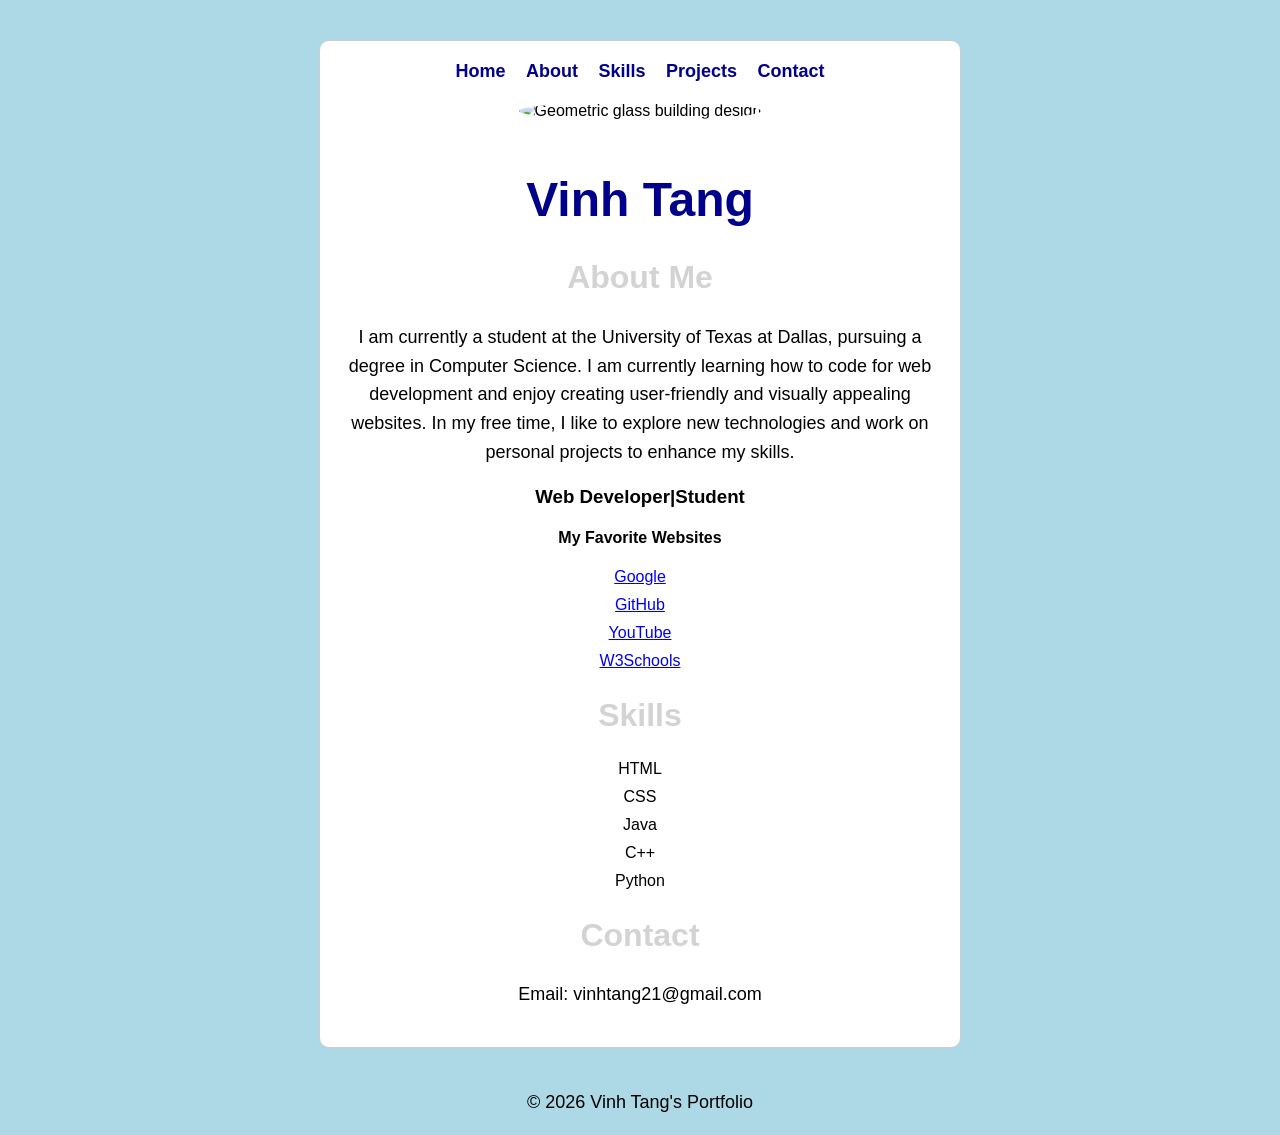
==== index.html @ a7a6cc86 "Add initial HTML and CSS files for personal site" ====
<!DOCTYPE html>
<html lang="en">

<head>

  <title>My Personal Site</title>

  <link rel="stylesheet" href="style.css">

</head>

<body>

  <div class="card">

    <nav class="navbar">

      <a href="#home">Home</a>
      <a href="#about">About</a>
      <a href="#skills">Skills</a>
      <a href="#projects">Projects</a>
      <a href="#contact">Contact</a>

    </nav>

    <img class="hero-image" src="img/hero-bg.jpg" alt="Geometric glass building design">

    <h1 id="home">Vinh Tang</h1>

    <section id="about">
      <h2>About Me</h2>

      <p>I am currently a student at the University of Texas at Dallas, pursuing a degree in Computer Science. I am currently learning how to code for web development and enjoy creating user-friendly and visually appealing websites. In my free time, I like to explore new technologies and work on personal projects to enhance my skills.</p>

      <h3>Web Developer|Student</h3>

      <h4>My Favorite Websites</h4>

      <ul>

        <li><a href="https://www.google.com">Google</a></li>
        <li><a href="https://github.com">GitHub</a></li>
        <li><a href="https://www.youtube.com">YouTube</a></li>
        <li><a href="https://www.w3schools.com">W3Schools</a></li>

      </ul>

      </section>

      <section id="skills">
        <h2>Skills</h2>

        <ul>
          <li>HTML</li>
          <li>CSS</li>
          <li>Java</li>
          <li>C++</li>
          <li>Python</li>
        </ul>
      </section>

      <section id="projects"></section>

      <section id="contact">
        <h2>Contact</h2>

        <p>Email: vinhtang21@gmail.com</p>

    </div>
    
  </body>

<footer>

    <p>© 2026 Vinh Tang's Portfolio</p>

</footer>
</html>
---- style.css ----
body {
  background-color: lightblue;
  text-align: center;
  font-family: Arial, sans-serif;

}

.card {
  background-color: white;
  border: 1px solid #ccc;
  border-radius: 10px;
  padding: 20px;
  margin: 40px auto;
  width: 80%;
  max-width: 600px;
  
}

.navbar {
  margin-bottom: 20px;
}

.navbar a {
  color: darkblue;
  font-size: 18px;
  font-weight: bold;
  margin: 0 8px;
  text-decoration: none;
}

.navbar a:hover {
  text-decoration: underline;
}

.hero-image {
  height: auto;
  width: 100%;
  border-radius: 50%;
  margin-bottom: 20px;
  
}

h1{
  font-size: 48px;
  color: darkblue;

}

h2 {
  font-size: 32px;
  color: lightgrey;

}

p {
  font-size: 18px;
  line-height: 1.6;
}

ul {
  list-style-type: none;
  padding: 0;
}

li {
  margin: 10px 0;
}
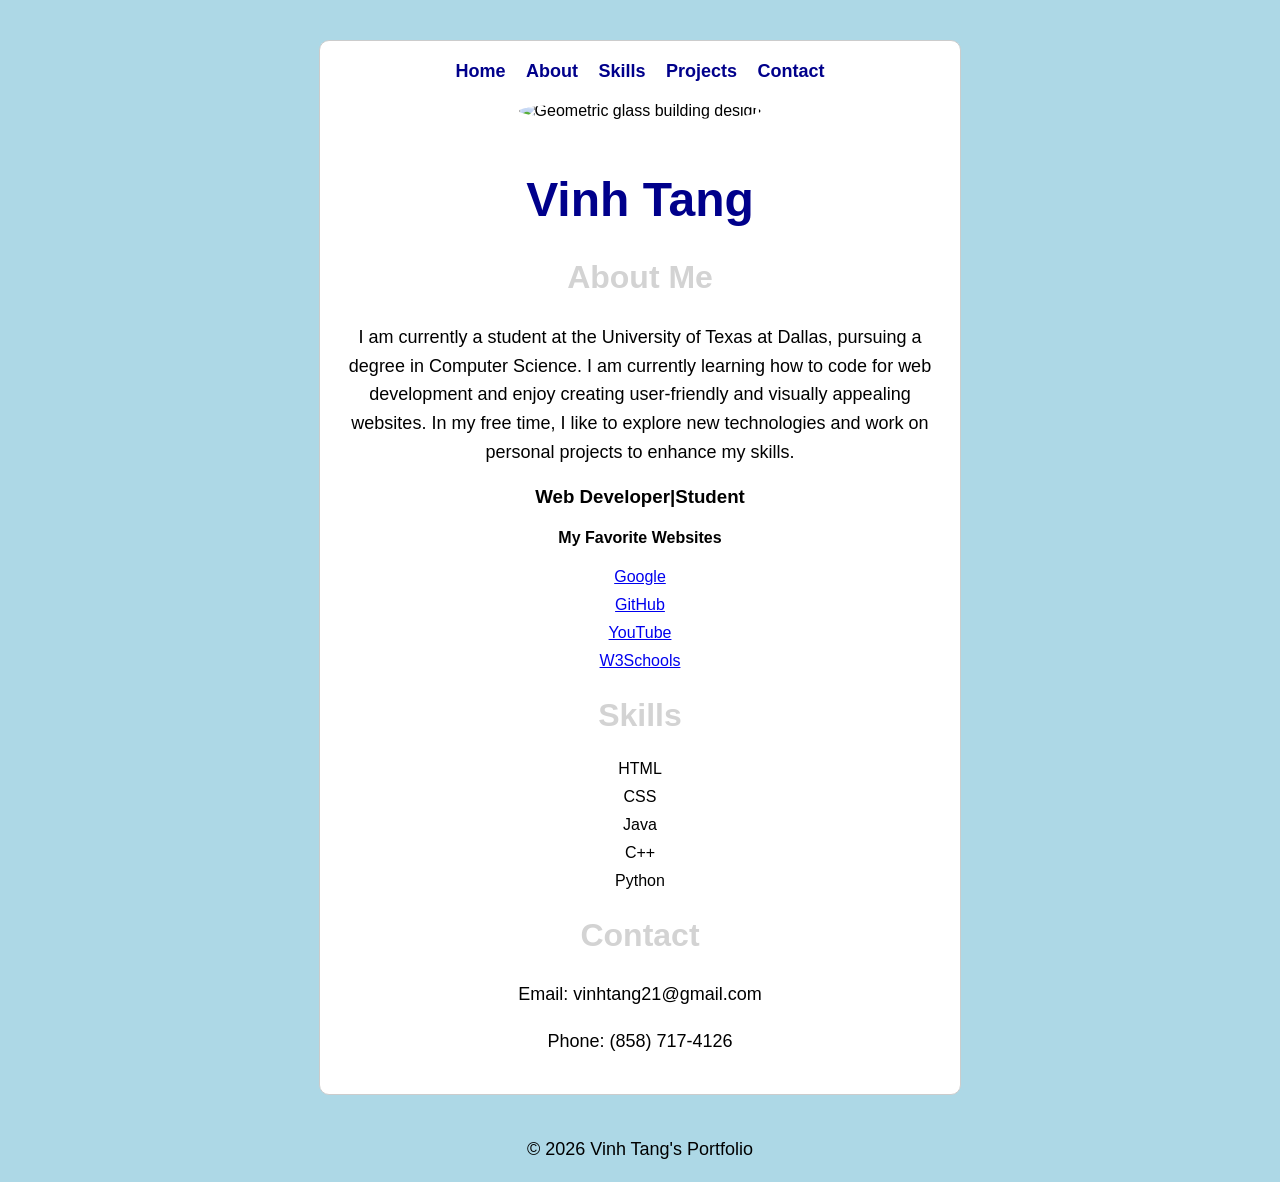
==== commit b28b060b: "Update personal website" ====
--- a/index.html
+++ b/index.html
@@ -66,6 +66,8 @@
 
         <p>Email: vinhtang21@gmail.com</p>
 
+        <p>Phone: (858) 717-4126</p>
+
     </div>
     
   </body>
